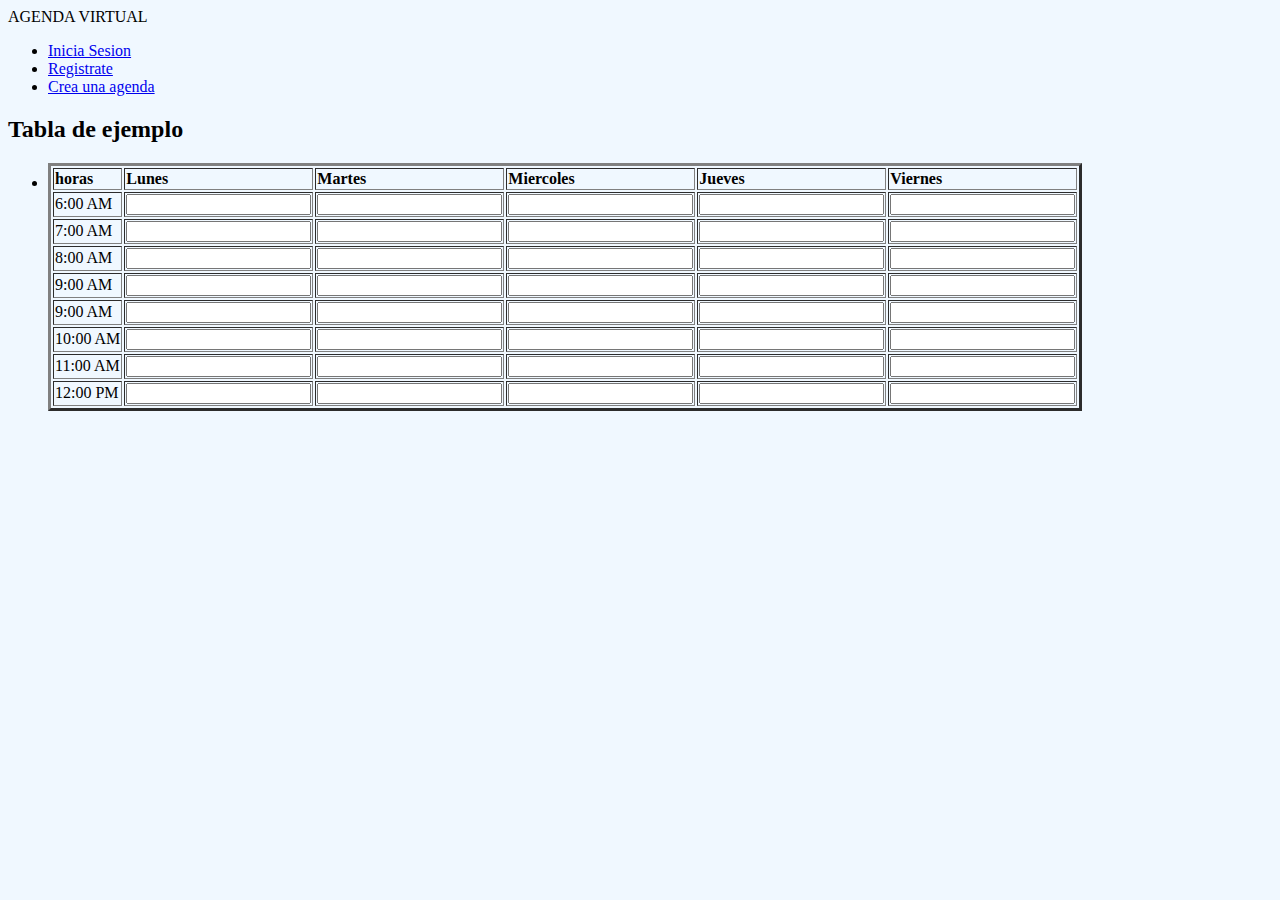
==== html/index.html @ 5272b41e "My-page" ====
<!DOCTYPE html>
<html lang="en">
<head>
    <meta charset="UTF-8">
    <meta http-equiv="X-UA-Compatible" content="IE=edge">
    <meta name="viewport" content="width=device-width, initial-scale=1.0">
    <title>pagina personal</title>
    <link rel="stylesheet" type="text/css" href="/Pagina/css/styles.css">
    <style>
        body{
            background-color:aliceblue;
            text-align: left;
        }
        div{
            width: 500px;
        }
    </style>
</head>
<body>
    <header>
        <div id="subheader">
            <div id="titulo">AGENDA VIRTUAL </div>
            <nav>
                <ul>
                    <li><a href="#">Inicia Sesion</a></li>
                    <li><a href="#">Registrate</a></li>
                    <li><a href="#">Crea una agenda</a></li>
                </ul>
            </nav>
        </div>
    </header>
    <section id="main">
        <section id="slideshow"></section>
        <section id="Bienvenidos"></section>
        <article>
            <hgroup><h2>Tabla de ejemplo</h2></hgroup>
        <p>
            <ul>
                <li><table border="3"> 
                    <th>horas</th>
                    <th>Lunes</th>
                    <th>Martes</th>
                    <th>Miercoles</th>
                    <th>Jueves</th>
                    <th>Viernes</th>
                    <tr>
                        <td>6:00 AM</td>
                        <td><input type="text"></td>
                        <td><input type="text"></td>
                        <td><input type="text"></td>
                        <td><input type="text"></td>
                        <td><input type="text"></td>
                        
                    </tr>
                    <tr>
                        <td>7:00 AM</td>
                        <td><input type="text"></td>
                        <td><input type="text"></td>
                        <td><input type="text"></td>
                        <td><input type="text"></td>
                        <td><input type="text"></td>
                        
                    </tr>
                    <tr>
                        <td>8:00 AM</td>
                        <td><input type="text"></td>
                        <td><input type="text"></td>
                        <td><input type="text"></td>
                        <td><input type="text"></td>
                        <td><input type="text"></td>
                        
                    </tr>
                    <tr>
                        <td>9:00 AM</td>
                        <td><input type="text"></td>
                        <td><input type="text"></td>
                        <td><input type="text"></td>
                        <td><input type="text"></td>
                        <td><input type="text"></td>
                        
                    </tr>
                    <tr>
                        <td>9:00 AM</td>
                        <td><input type="text"></td>
                        <td><input type="text"></td>
                        <td><input type="text"></td>
                        <td><input type="text"></td>
                        <td><input type="text"></td>
                        
                    </tr>
                    <tr>
                        <td>10:00 AM</td>
                        <td><input type="text"></td>
                        <td><input type="text"></td>
                        <td><input type="text"></td>
                        <td><input type="text"></td>
                        <td><input type="text"></td>
                        
                    </tr>
                    <tr>
                        <td>11:00 AM</td>
                        <td><input type="text"></td>
                        <td><input type="text"></td>
                        <td><input type="text"></td>
                        <td><input type="text"></td>
                        <td><input type="text"></td>
                        
                    </tr>
                    <tr>
                        <td>12:00 PM</td>
                        <td><input type="text"></td>
                        <td><input type="text"></td>
                        <td><input type="text"></td>
                        <td><input type="text"></td>
                        <td><input type="text"></td>
                        
                    </tr>
                </table>
            </li>
            </ul>
        </p>        
        </article>
    </section>
    
    
</body>
</html>
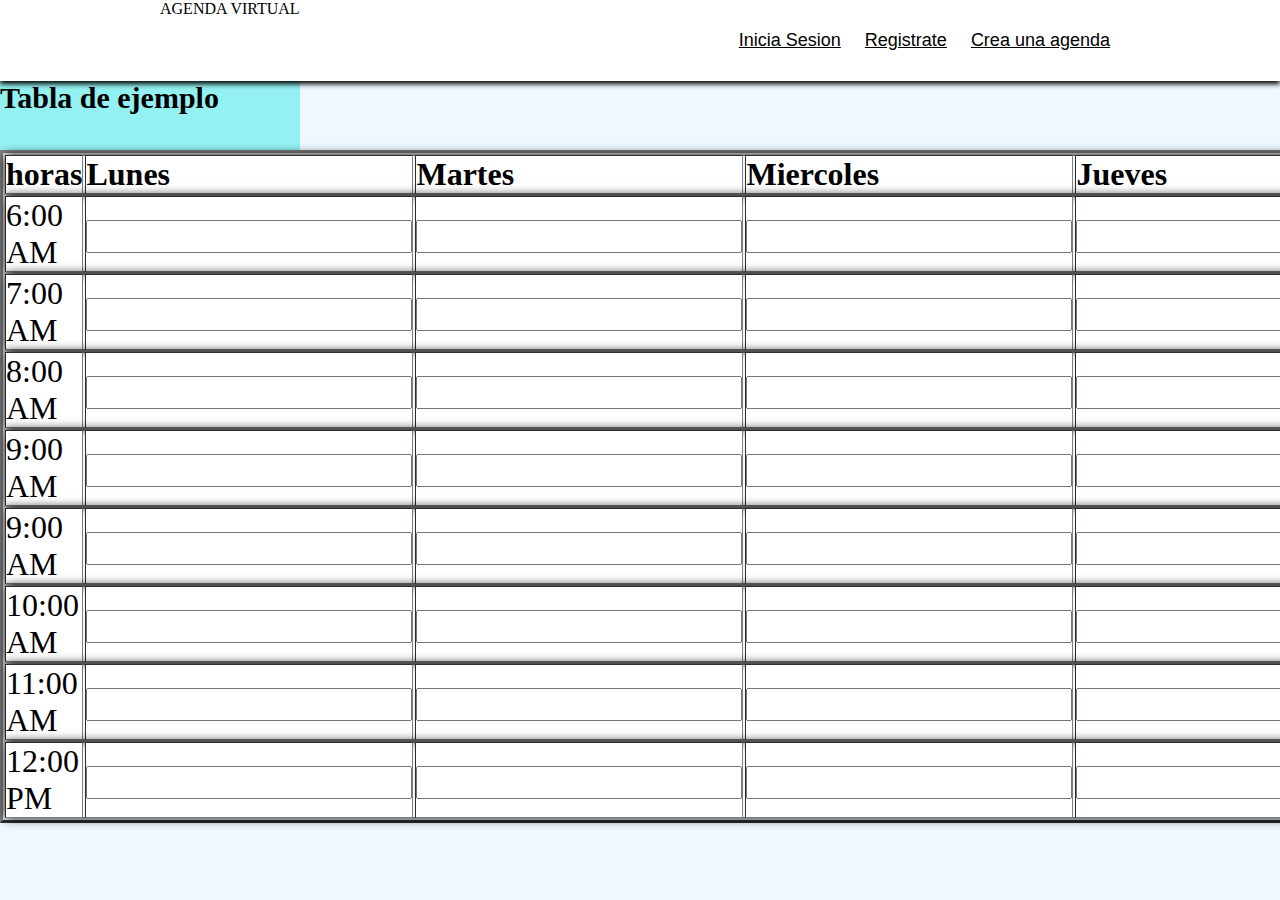
==== commit 09b4ab5a: "Upload css and html" ====
--- a/html/index.html
+++ b/html/index.html
@@ -5,7 +5,7 @@
     <meta http-equiv="X-UA-Compatible" content="IE=edge">
     <meta name="viewport" content="width=device-width, initial-scale=1.0">
     <title>pagina personal</title>
-    <link rel="stylesheet" type="text/css" href="/Pagina/css/styles.css">
+    <link rel="stylesheet" type="text/css" href="/css/styles.css">
     <style>
         body{
             background-color:aliceblue;
@@ -34,9 +34,10 @@
         <section id="Bienvenidos"></section>
         <article>
             <hgroup><h2>Tabla de ejemplo</h2></hgroup>
+            <p></p>
         <p>
             <ul>
-                <li><table border="3"> 
+                <li id="prueba"><table border="3"> 
                     <th>horas</th>
                     <th>Lunes</th>
                     <th>Martes</th>
--- a/css/styles.css
+++ b/css/styles.css
@@ -0,0 +1,69 @@
+*{
+    margin: 0;
+    padding: 0;
+    color: black;
+}
+
+header{
+    width: 100%;
+    float: left;
+    background: #fff;
+    box-shadow: 0px 3px 5px #000;
+}
+#subheader{
+    width: 960px;
+    margin: auto;
+}
+#titulo{
+    float: left;
+    width: 300px;
+    padding: 10px, 0px;
+}
+#titulo a{
+    font-size: 500px;
+    color: black;
+}
+header #subheader nav {
+    float: left;
+    width: 660px;
+    padding: 30px 0px;
+    text-align: right;
+}
+#titulo a:hover{text-decoration: none;}
+header #subheader nav ul li {
+    display: inline;
+    font-family: sans-serif;
+}
+header #subheader nav ul li a{
+   color: black; 
+   font-size: 18px;
+   padding: 10px;
+   border-radius: 2px;
+   -moz-border-radius: 2px;
+   -webkit-border-radius: 2px;
+}
+header #subheader nav ul li a:hover{
+    color: white;
+    background: #1798af;
+    text-decoration:none;
+}
+
+th{
+    background-color: white;
+}
+tr{
+    background-color: white;
+    box-shadow: 0px 0px 10px #000; 
+}
+table{
+font-size:xx-large;
+}
+input{
+    font-size: 25px;
+}
+h2{
+    background-color: rgb(147, 241, 241);
+    width: 300px;
+    height: 150px;
+    font-size: 30px;
+}